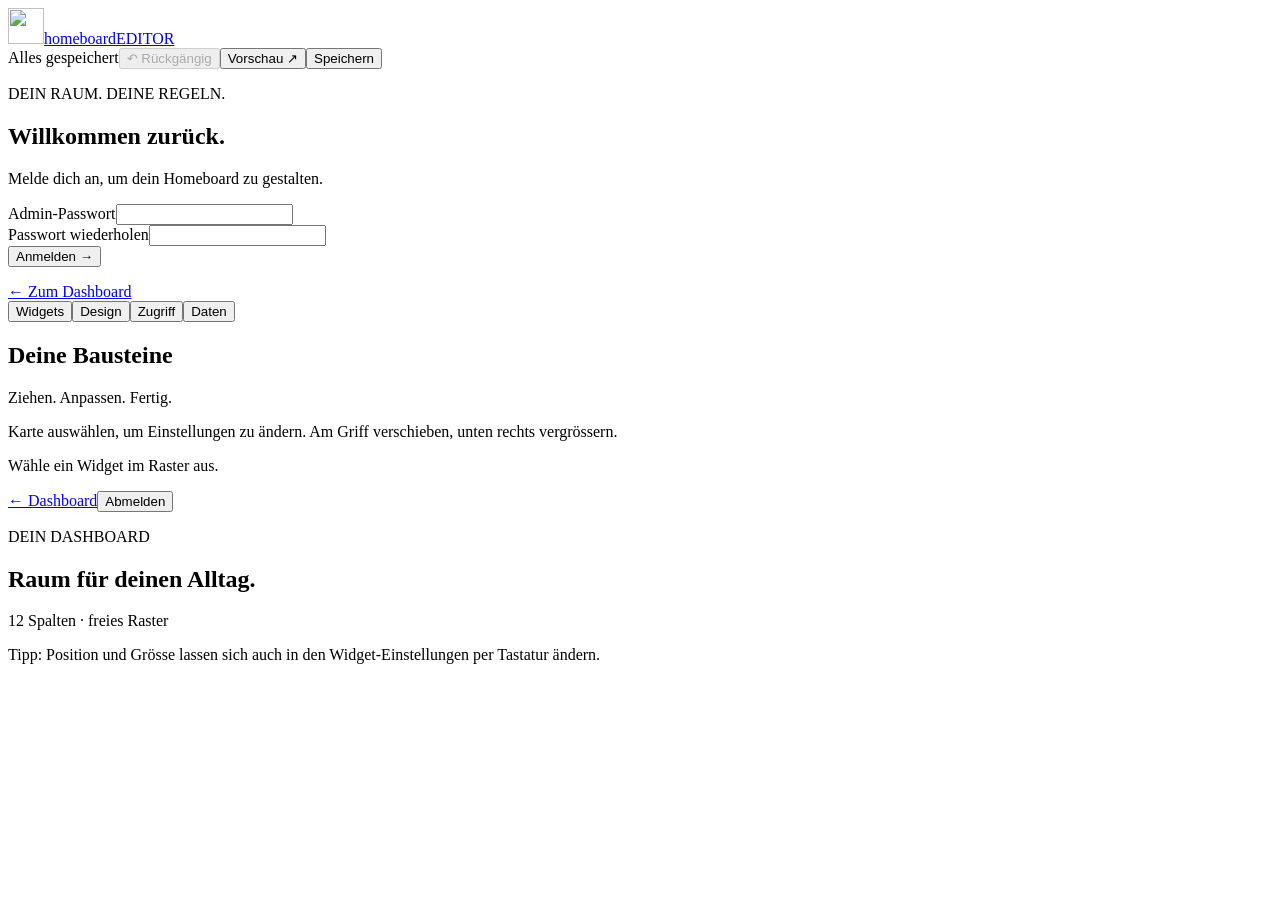
==== web/edit.html @ 9a6582b0 "Implement Homeboard 0.1 beta with embedded dashboard and Windows installer" ====
<!doctype html><html lang="de"><head><meta charset="utf-8"><meta name="viewport" content="width=device-width,initial-scale=1"><title>Homeboard · Editor</title><link rel="icon" href="/assets/logo.svg"><link rel="stylesheet" href="/assets/style.css"><script type="module" src="/assets/editor.js"></script></head><body class="editor-page"><header class="topbar"><a class="brand" href="/"><img src="/assets/logo.svg" width="36" height="36" alt=""><span>homeboard<span class="beta">EDITOR</span></span></a><div id="editor-actions" class="top-actions hidden"><span id="save-state" class="small muted" aria-live="polite">Alles gespeichert</span><button id="undo" class="button secondary" disabled>↶ Rückgängig</button><button id="preview" class="button secondary">Vorschau ↗</button><button id="save" class="button primary">Speichern</button></div></header><main><section id="login-panel" class="login-panel hidden"><p class="eyebrow">DEIN RAUM. DEINE REGELN.</p><h1 id="login-title">Willkommen zurück<span class="accent">.</span></h1><p id="login-help" class="muted">Melde dich an, um dein Homeboard zu gestalten.</p><form id="login-form"><label for="password">Admin-Passwort</label><input id="password" type="password" maxlength="256" autocomplete="current-password" required><div id="confirm-field" class="hidden"><label for="confirm-password">Passwort wiederholen</label><input id="confirm-password" type="password" maxlength="256" autocomplete="new-password"></div><button id="login-submit" class="button primary" type="submit">Anmelden →</button></form><p id="login-error" class="error" role="alert"></p><a class="small muted" href="/">← Zum Dashboard</a></section><section id="editor" class="editor-layout hidden"><aside class="editor-sidebar"><nav class="editor-tabs" aria-label="Editor-Bereiche"><button data-tab="widgets" class="active">Widgets</button><button data-tab="appearance">Design</button><button data-tab="access">Zugriff</button><button data-tab="tools">Daten</button></nav><div id="tab-widgets" class="tab-content"><div class="panel-title"><h2>Deine Bausteine</h2><span class="small muted">Ziehen. Anpassen. Fertig.</span></div><div id="widget-palette" class="widget-palette"></div><p class="help">Karte auswählen, um Einstellungen zu ändern. Am Griff verschieben, unten rechts vergrössern.</p><div id="widget-settings" class="settings-panel"><p class="muted">Wähle ein Widget im Raster aus.</p></div></div><div id="tab-appearance" class="tab-content hidden"></div><div id="tab-access" class="tab-content hidden"></div><div id="tab-tools" class="tab-content hidden"></div><div class="sidebar-footer"><a href="/" class="small muted">← Dashboard</a><button id="logout" class="text-button">Abmelden</button></div></aside><div class="canvas-wrap"><div class="canvas-heading"><div><p class="eyebrow">DEIN DASHBOARD</p><h1>Raum für deinen Alltag<span class="accent">.</span></h1></div><span class="small muted">12 Spalten · freies Raster</span></div><div id="editor-board" class="board editor-board" aria-label="Widget-Raster"></div><p class="canvas-help">Tipp: Position und Grösse lassen sich auch in den Widget-Einstellungen per Tastatur ändern.</p></div></section></main><div id="toast" class="toast hidden" role="status"></div><dialog id="confirm-dialog"><form method="dialog"><h2 id="confirm-title">Bitte bestätigen</h2><p id="confirm-text"></p><div class="dialog-actions"><button value="cancel" class="button secondary">Abbrechen</button><button value="ok" class="button primary">Bestätigen</button></div></form></dialog></body></html>
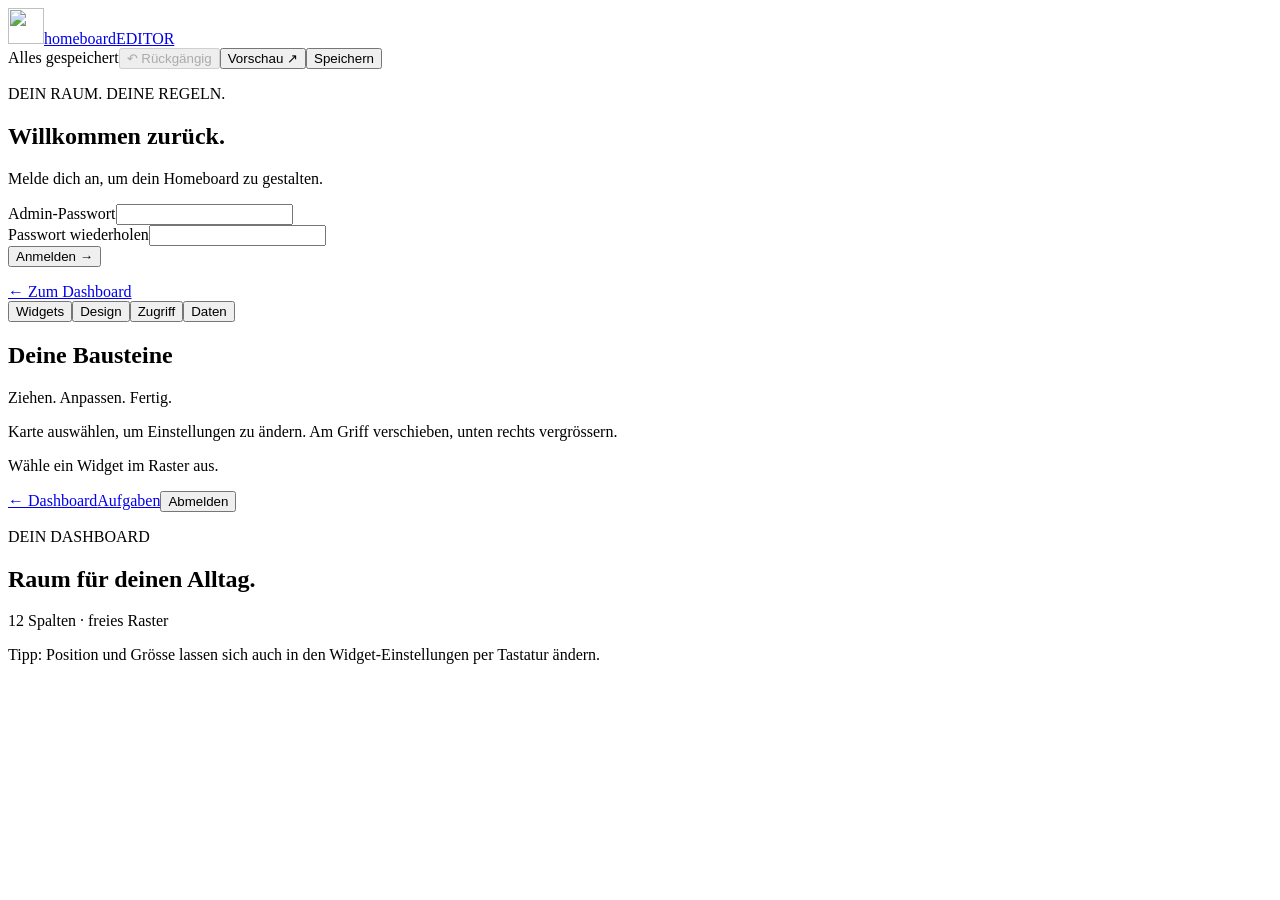
==== commit 33778f7c: "Add local task workspace with eleven views, rich task management and migration" ====
--- a/web/edit.html
+++ b/web/edit.html
@@ -1 +1 @@
-<!doctype html><html lang="de"><head><meta charset="utf-8"><meta name="viewport" content="width=device-width,initial-scale=1"><title>Homeboard · Editor</title><link rel="icon" href="/assets/logo.svg"><link rel="stylesheet" href="/assets/style.css"><script type="module" src="/assets/editor.js"></script></head><body class="editor-page"><header class="topbar"><a class="brand" href="/"><img src="/assets/logo.svg" width="36" height="36" alt=""><span>homeboard<span class="beta">EDITOR</span></span></a><div id="editor-actions" class="top-actions hidden"><span id="save-state" class="small muted" aria-live="polite">Alles gespeichert</span><button id="undo" class="button secondary" disabled>↶ Rückgängig</button><button id="preview" class="button secondary">Vorschau ↗</button><button id="save" class="button primary">Speichern</button></div></header><main><section id="login-panel" class="login-panel hidden"><p class="eyebrow">DEIN RAUM. DEINE REGELN.</p><h1 id="login-title">Willkommen zurück<span class="accent">.</span></h1><p id="login-help" class="muted">Melde dich an, um dein Homeboard zu gestalten.</p><form id="login-form"><label for="password">Admin-Passwort</label><input id="password" type="password" maxlength="256" autocomplete="current-password" required><div id="confirm-field" class="hidden"><label for="confirm-password">Passwort wiederholen</label><input id="confirm-password" type="password" maxlength="256" autocomplete="new-password"></div><button id="login-submit" class="button primary" type="submit">Anmelden →</button></form><p id="login-error" class="error" role="alert"></p><a class="small muted" href="/">← Zum Dashboard</a></section><section id="editor" class="editor-layout hidden"><aside class="editor-sidebar"><nav class="editor-tabs" aria-label="Editor-Bereiche"><button data-tab="widgets" class="active">Widgets</button><button data-tab="appearance">Design</button><button data-tab="access">Zugriff</button><button data-tab="tools">Daten</button></nav><div id="tab-widgets" class="tab-content"><div class="panel-title"><h2>Deine Bausteine</h2><span class="small muted">Ziehen. Anpassen. Fertig.</span></div><div id="widget-palette" class="widget-palette"></div><p class="help">Karte auswählen, um Einstellungen zu ändern. Am Griff verschieben, unten rechts vergrössern.</p><div id="widget-settings" class="settings-panel"><p class="muted">Wähle ein Widget im Raster aus.</p></div></div><div id="tab-appearance" class="tab-content hidden"></div><div id="tab-access" class="tab-content hidden"></div><div id="tab-tools" class="tab-content hidden"></div><div class="sidebar-footer"><a href="/" class="small muted">← Dashboard</a><button id="logout" class="text-button">Abmelden</button></div></aside><div class="canvas-wrap"><div class="canvas-heading"><div><p class="eyebrow">DEIN DASHBOARD</p><h1>Raum für deinen Alltag<span class="accent">.</span></h1></div><span class="small muted">12 Spalten · freies Raster</span></div><div id="editor-board" class="board editor-board" aria-label="Widget-Raster"></div><p class="canvas-help">Tipp: Position und Grösse lassen sich auch in den Widget-Einstellungen per Tastatur ändern.</p></div></section></main><div id="toast" class="toast hidden" role="status"></div><dialog id="confirm-dialog"><form method="dialog"><h2 id="confirm-title">Bitte bestätigen</h2><p id="confirm-text"></p><div class="dialog-actions"><button value="cancel" class="button secondary">Abbrechen</button><button value="ok" class="button primary">Bestätigen</button></div></form></dialog></body></html>
+<!doctype html><html lang="de"><head><meta charset="utf-8"><meta name="viewport" content="width=device-width,initial-scale=1"><title>Homeboard · Editor</title><link rel="icon" href="/assets/logo.svg"><link rel="stylesheet" href="/assets/style.css"><script type="module" src="/assets/editor.js"></script></head><body class="editor-page"><header class="topbar"><a class="brand" href="/"><img src="/assets/logo.svg" width="36" height="36" alt=""><span>homeboard<span class="beta">EDITOR</span></span></a><div id="editor-actions" class="top-actions hidden"><span id="save-state" class="small muted" aria-live="polite">Alles gespeichert</span><button id="undo" class="button secondary" disabled>↶ Rückgängig</button><button id="preview" class="button secondary">Vorschau ↗</button><button id="save" class="button primary">Speichern</button></div></header><main><section id="login-panel" class="login-panel hidden"><p class="eyebrow">DEIN RAUM. DEINE REGELN.</p><h1 id="login-title">Willkommen zurück<span class="accent">.</span></h1><p id="login-help" class="muted">Melde dich an, um dein Homeboard zu gestalten.</p><form id="login-form"><label for="password">Admin-Passwort</label><input id="password" type="password" maxlength="256" autocomplete="current-password" required><div id="confirm-field" class="hidden"><label for="confirm-password">Passwort wiederholen</label><input id="confirm-password" type="password" maxlength="256" autocomplete="new-password"></div><button id="login-submit" class="button primary" type="submit">Anmelden →</button></form><p id="login-error" class="error" role="alert"></p><a class="small muted" href="/">← Zum Dashboard</a></section><section id="editor" class="editor-layout hidden"><aside class="editor-sidebar"><nav class="editor-tabs" aria-label="Editor-Bereiche"><button data-tab="widgets" class="active">Widgets</button><button data-tab="appearance">Design</button><button data-tab="access">Zugriff</button><button data-tab="tools">Daten</button></nav><div id="tab-widgets" class="tab-content"><div class="panel-title"><h2>Deine Bausteine</h2><span class="small muted">Ziehen. Anpassen. Fertig.</span></div><div id="widget-palette" class="widget-palette"></div><p class="help">Karte auswählen, um Einstellungen zu ändern. Am Griff verschieben, unten rechts vergrössern.</p><div id="widget-settings" class="settings-panel"><p class="muted">Wähle ein Widget im Raster aus.</p></div></div><div id="tab-appearance" class="tab-content hidden"></div><div id="tab-access" class="tab-content hidden"></div><div id="tab-tools" class="tab-content hidden"></div><div class="sidebar-footer"><a href="/" class="small muted">← Dashboard</a><a href="/tasks" class="small muted">Aufgaben</a><button id="logout" class="text-button">Abmelden</button></div></aside><div class="canvas-wrap"><div class="canvas-heading"><div><p class="eyebrow">DEIN DASHBOARD</p><h1>Raum für deinen Alltag<span class="accent">.</span></h1></div><span class="small muted">12 Spalten · freies Raster</span></div><div id="editor-board" class="board editor-board" aria-label="Widget-Raster"></div><p class="canvas-help">Tipp: Position und Grösse lassen sich auch in den Widget-Einstellungen per Tastatur ändern.</p></div></section></main><div id="toast" class="toast hidden" role="status"></div><dialog id="confirm-dialog"><form method="dialog"><h2 id="confirm-title">Bitte bestätigen</h2><p id="confirm-text"></p><div class="dialog-actions"><button value="cancel" class="button secondary">Abbrechen</button><button value="ok" class="button primary">Bestätigen</button></div></form></dialog></body></html>
